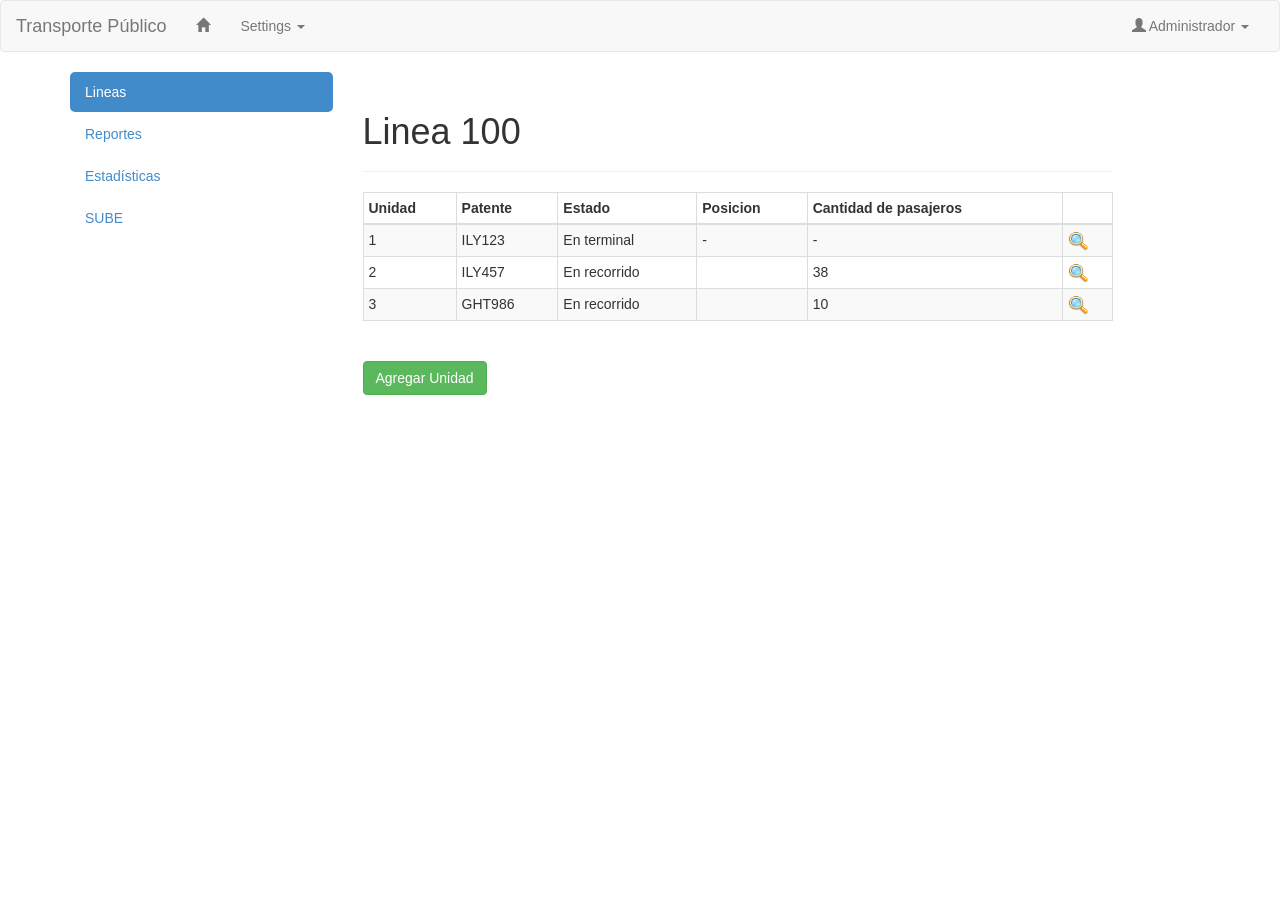
==== linea.html @ 0a1921ed "Estructura" ====
<!DOCTYPE html >
<html>
    <head>
        <meta http-equiv="Content-Type" content="text/html; charset=UTF-8" />
        <title>Computación | Fiuba Social</title>

		<link rel="shortcut icon" href="favicon.ico" type="image/vnd.microsoft.icon" />

		<!-- css -->
        <link rel="stylesheet" href="css/bootstrap.min.css" type="text/css" media="screen" />
        <link href="css/bootstrap-glyphicons.css" rel="stylesheet">
		<link href="css/bootstrap-fileupload.css" rel="stylesheet">
		<link href="css/jquery.fileupload.css" rel="stylesheet" >
		
		<!-- js -->
        <script src="js/jquery.js"></script>
        <script src="js/bootstrap.min.js"></script>
        <script src="js/bootstrap-fileupload.js"></script>

		<!-- Para el chat -->
        <link href="css/chat.css" rel="stylesheet">
        <script src="js/jquery-tmpl.js"></script>
        <script src="js/chat.js"></script>
		
    </head>

    <body>
        <nav class="navbar navbar-default" role="navigation">
            <div class="navbar-header">
                <button type="button" class="navbar-toggle" data-toggle="collapse" data-target=".navbar-ex1-collapse">
                    <span class="sr-only">Toggle navigation</span>
                    <span class="icon-bar"></span>
                </button>
                <a class="navbar-brand" href="index.html">Transporte Público</a>
            </div>
            <!-- Collect the nav links, forms, and other content for toggling -->
            <div class="collapse navbar-collapse navbar-ex1-collapse">

                
                    <ul class="nav navbar-nav">
                        <li><a href="index.html" ><i class="glyphicon glyphicon-home"></i></a></li>
                        <li class="dropdown">
                            <a href="#" class="dropdown-toggle" data-toggle="dropdown">Settings <b class="caret"></b></a>
                            <ul class="dropdown-menu">
                                <li><a href="/adminConfig/index">System</a></li>
                                <li class="divider"></li>
                                <li><a href="/adminUser/index">Users</a></li>
                                <li><a href="/adminPermission/index">User Permissions</a></li>
                                <li><a href="/adminRole/index">User Roles</a></li>
                            </ul>
                        </li>
                    </ul>


                    <ul class="nav navbar-nav pull-right">
                        <li class="dropdown">
                            <a href="#" class="dropdown-toggle" data-toggle="dropdown">
                                <i class="glyphicon glyphicon-user"></i>
                                Administrador
                                <b class="caret"></b>
                            </a>
                            <ul class="dropdown-menu">
                                <li><a href="#">Mi cuenta</a></li>
                                <li><a href="#">Configuración</a></li>
                                <li><a href="#">Salir</a></li>
                            </ul>
                        </li>
                    </ul>

            </div>
        </nav>

        <!-- Contenido  -->
        <div class="container">
		
<div class="row">
	<div class="col-md-3">
		<ul class="nav nav-pills nav-stacked">
			<li class="active"><a href="#">Lineas</a></li>
			<li><a href="">Reportes</a></li>
			<li><a href="">Estadísticas</a></li>
			<li><a href="">SUBE</a></li>
						
		</ul>

	</div>			
	<div class="col-md-8">
		<div class="page-header">
			<h1>Linea 100</h1>
		</div>

		<form class="form-horizontal">
		<fieldset>
		<!-- Text input-->
		<div class="control-group">
            <table class="table table-striped table-bordered table-condensed">
                <thead>
                    <tr>
                        <th>Unidad</th>
	                <th>Patente</th>
                        <th>Estado</th>
                        <th>Posicion</th>
                        <th>Cantidad de pasajeros</th>
                        <th></th>
                    </tr>
                </thead>
                <tbody>
                    <tr>
                        <td>1</td>
                        <td>ILY123</td>
                        <td>En terminal</td>
                        <td>-</td>
			<td>-</td>
                         <td>
                            <img src="img/ver.png" width="20px" height="20px"/>
                        </td>
                    </tr>
                    <tr>
                        <td>2</td>
                        <td>ILY457</td>
                        <td>En recorrido</td>
                        <td></td>
			<td>38</td>
                         <td>
                            <img src="img/ver.png" width="20px" height="20px"/>
                        </td>
                    </tr>
                    <tr>
                        <td>3</td>
                        <td>GHT986</td>
                        <td>En recorrido</td>
                        <td></td>
			<td>10</td>
                         <td>
                            <img src="img/ver.png" width="20px" height="20px"/>
                        </td>
                    </tr>
                </tbody>
            </table>
        </div>

		<!-- Button (Double) -->
		<div class="control-group">
		  <label class="control-label" for="btnCancelar"></label>
		  <div class="controls">
			<button id="btnCancelar" name="btnCancelar" class="btn btn-success">Agregar Unidad</button>
		  </div>
		</div>
		
		</fieldset>
</form>
	</div>
</div>

<div class="modal fade" id="dialog" tabindex="-1" role="dialog" aria-labelledby="myModalLabel" aria-hidden="true">
                <div class="modal-dialog">
                    <div class="modal-content">
                        <div class="modal-header">
                            <button type="button" class="close" data-dismiss="modal" aria-hidden="true">&times;</button>
                            <h4 class="modal-title">Modal title</h4>
                        </div>
                        <div class="modal-body"></div>
                        <div class="modal-footer">
                            <button type="button" class="btn btn-default" data-dismiss="modal">Close</button>
                            <button type="button" class="btn btn-primary" id="modal-save">Save changes</button>
                        </div>
                    </div>
                </div>
            </div>

        </div>

		
		
        <div id="footer" style="height: 50px;">
            
        </div>



    </body>
</html>
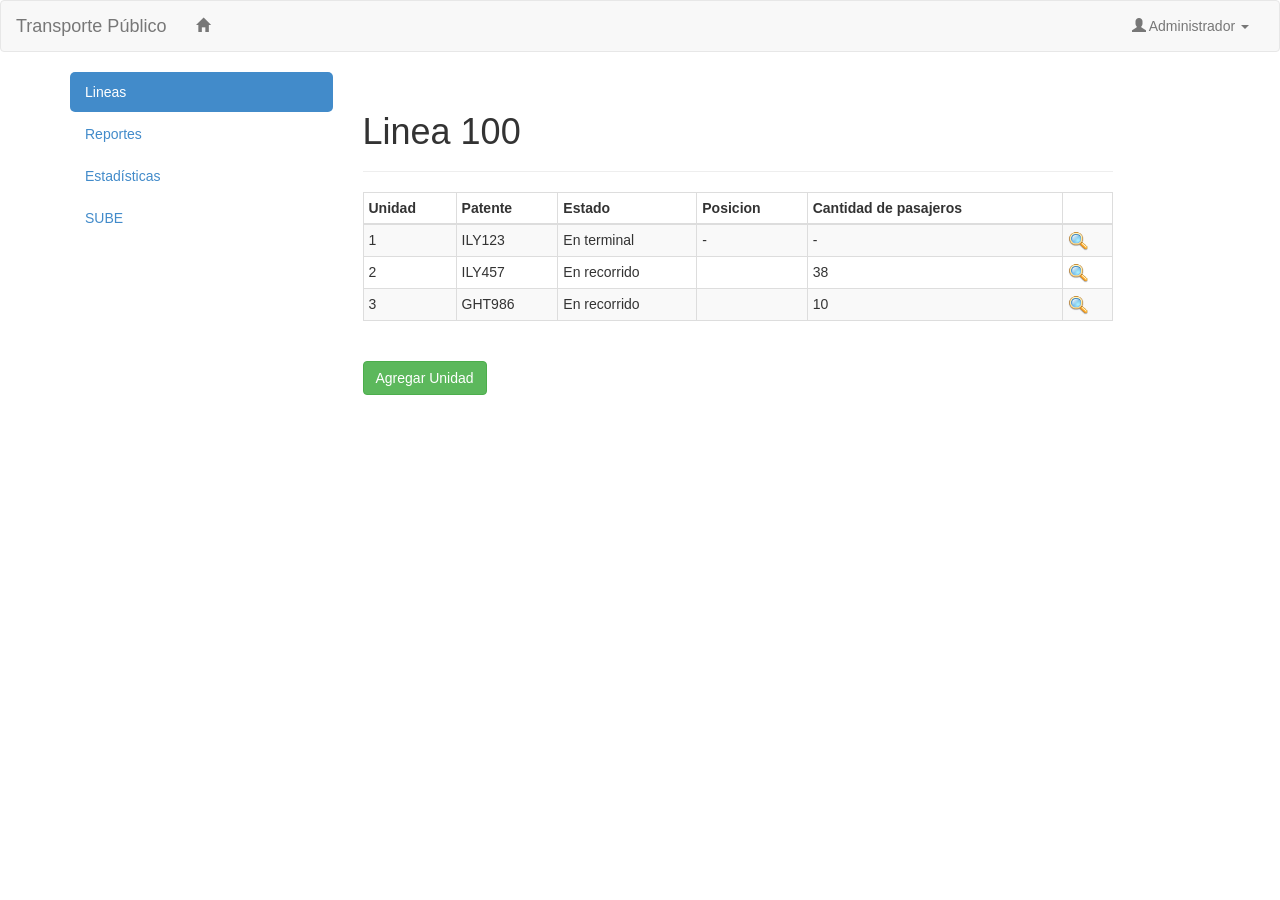
==== commit 579e9b23: "Quité el menú "settings"" ====
--- a/linea.html
+++ b/linea.html
@@ -2,7 +2,7 @@
 <html>
     <head>
         <meta http-equiv="Content-Type" content="text/html; charset=UTF-8" />
-        <title>Computación | Fiuba Social</title>
+        <title>Sistema de automatizacion de transporte publico</title>
 
 		<link rel="shortcut icon" href="favicon.ico" type="image/vnd.microsoft.icon" />
 
@@ -39,16 +39,6 @@
                 
                     <ul class="nav navbar-nav">
                         <li><a href="index.html" ><i class="glyphicon glyphicon-home"></i></a></li>
-                        <li class="dropdown">
-                            <a href="#" class="dropdown-toggle" data-toggle="dropdown">Settings <b class="caret"></b></a>
-                            <ul class="dropdown-menu">
-                                <li><a href="/adminConfig/index">System</a></li>
-                                <li class="divider"></li>
-                                <li><a href="/adminUser/index">Users</a></li>
-                                <li><a href="/adminPermission/index">User Permissions</a></li>
-                                <li><a href="/adminRole/index">User Roles</a></li>
-                            </ul>
-                        </li>
                     </ul>
 
 
@@ -77,9 +67,9 @@
 	<div class="col-md-3">
 		<ul class="nav nav-pills nav-stacked">
 			<li class="active"><a href="#">Lineas</a></li>
-			<li><a href="">Reportes</a></li>
+			<li><a href="reportes.html">Reportes</a></li>
 			<li><a href="">Estadísticas</a></li>
-			<li><a href="">SUBE</a></li>
+			<li><a href="sube.html">SUBE</a></li>
 						
 		</ul>
 
